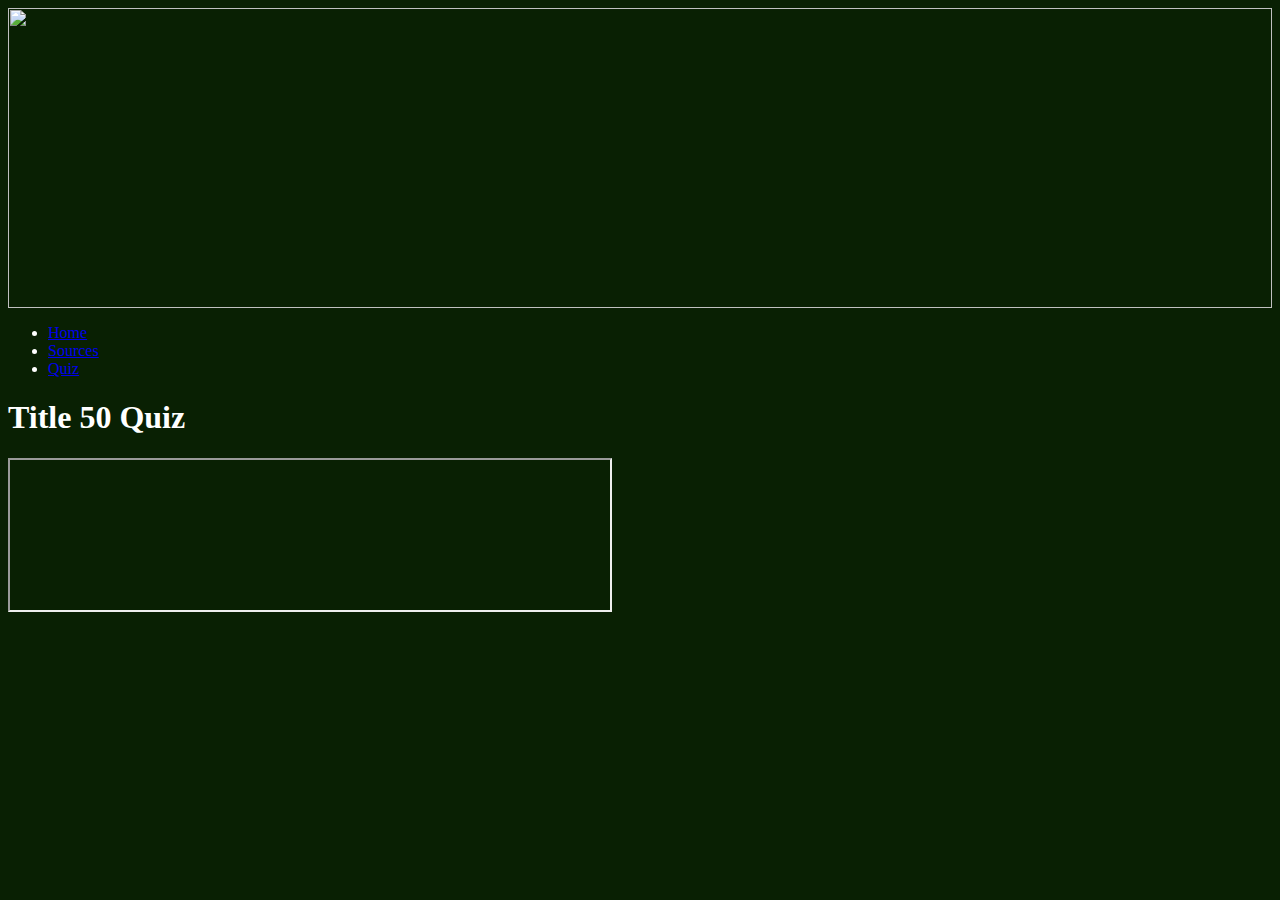
==== quiz.html @ 50a74fbf "Update quiz.html" ====
<!DOCTYPE = html>
<!-- NAME: Brooks Johnson
     PROG PURPOSE: NA
 -->
<html lang = "en">
    <title>War and National Defense</title>
    <link rel="stylesheet" href="styles.css">
    <head>
    <body style ="color: #ffffff; background-color: #092003; font-family: Lucida Sansw; " >
        <img src="soldier.PNG" width="100%" height="300px">
            <ul>
                <li><a href="home.html">Home</a></li>
                <li><a href="sources.html">Sources</a></li>
                <li><a href="quiz.html">Quiz</a></li>
            </ul>
        </head>
            <h1>Title 50 Quiz</h1>
            <iframe width = "600">https://forms.gle/aYrxum78WrB2mVLe6</iframe>
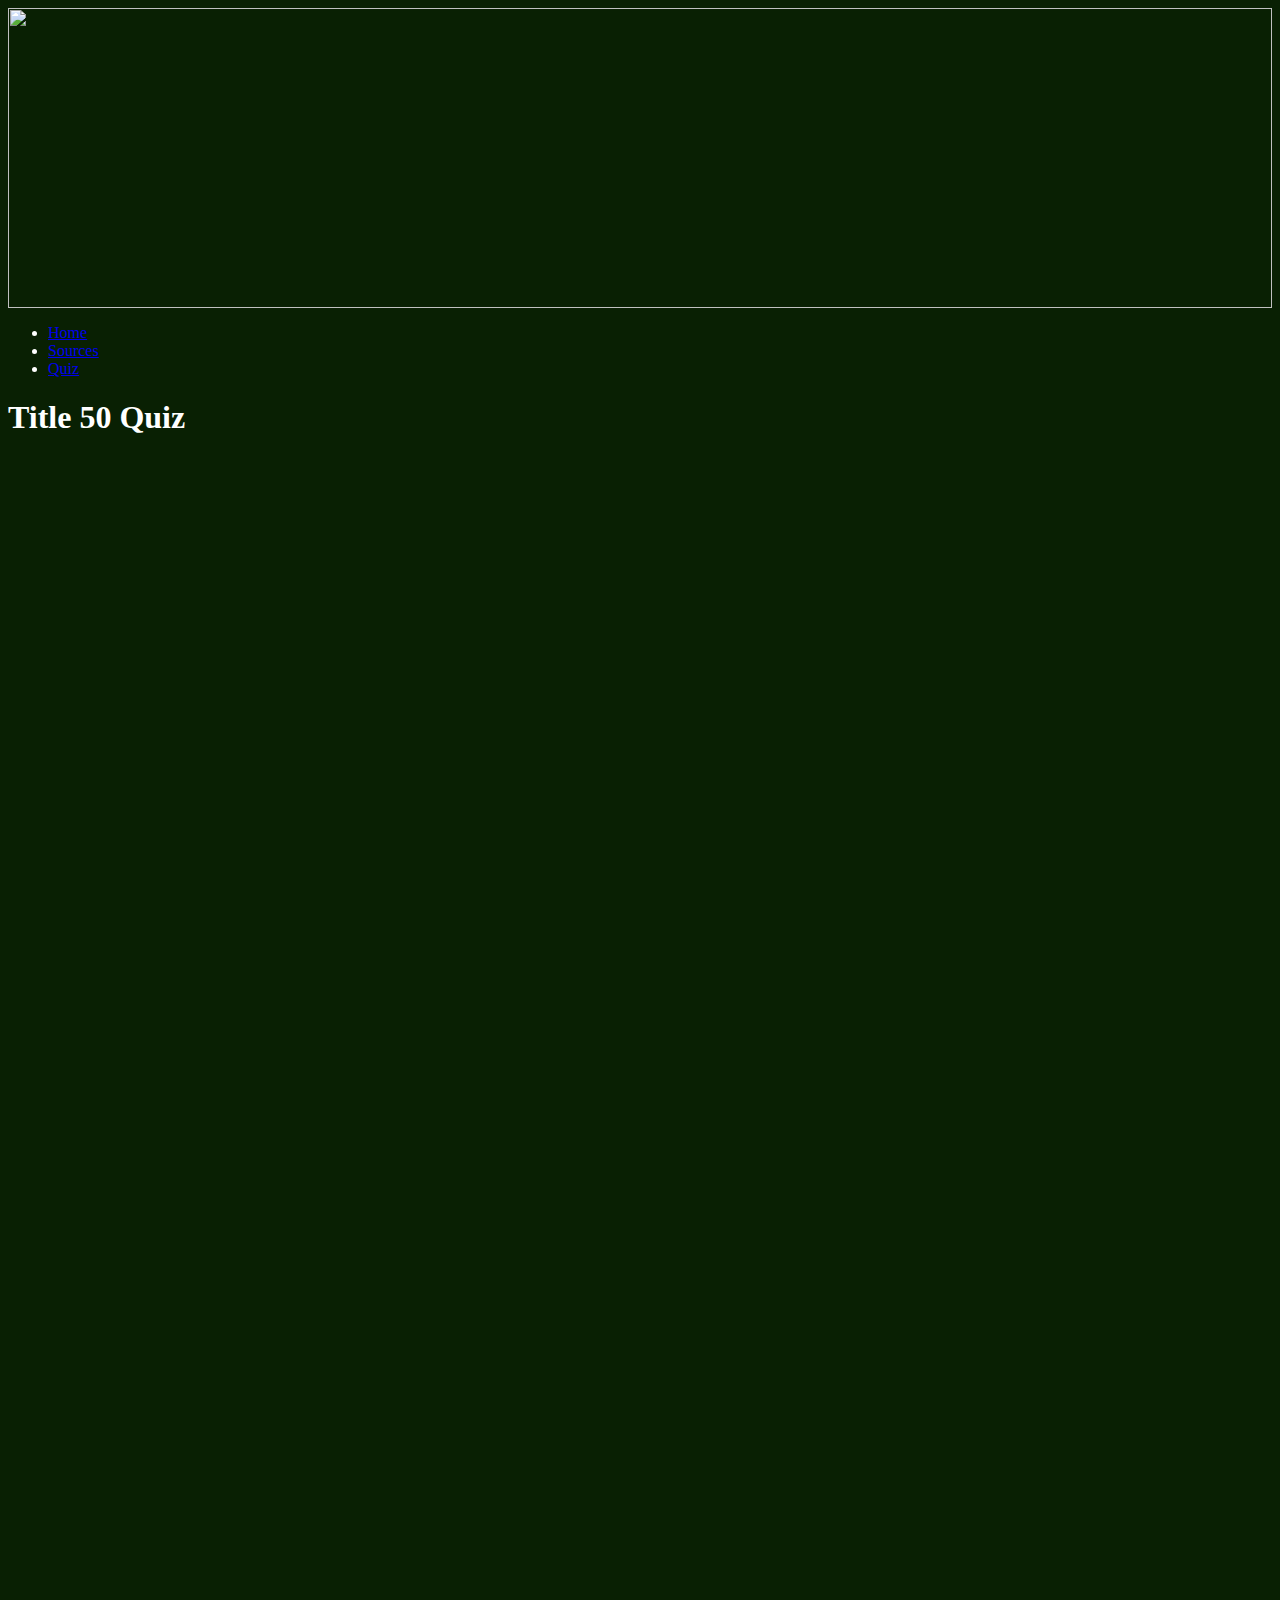
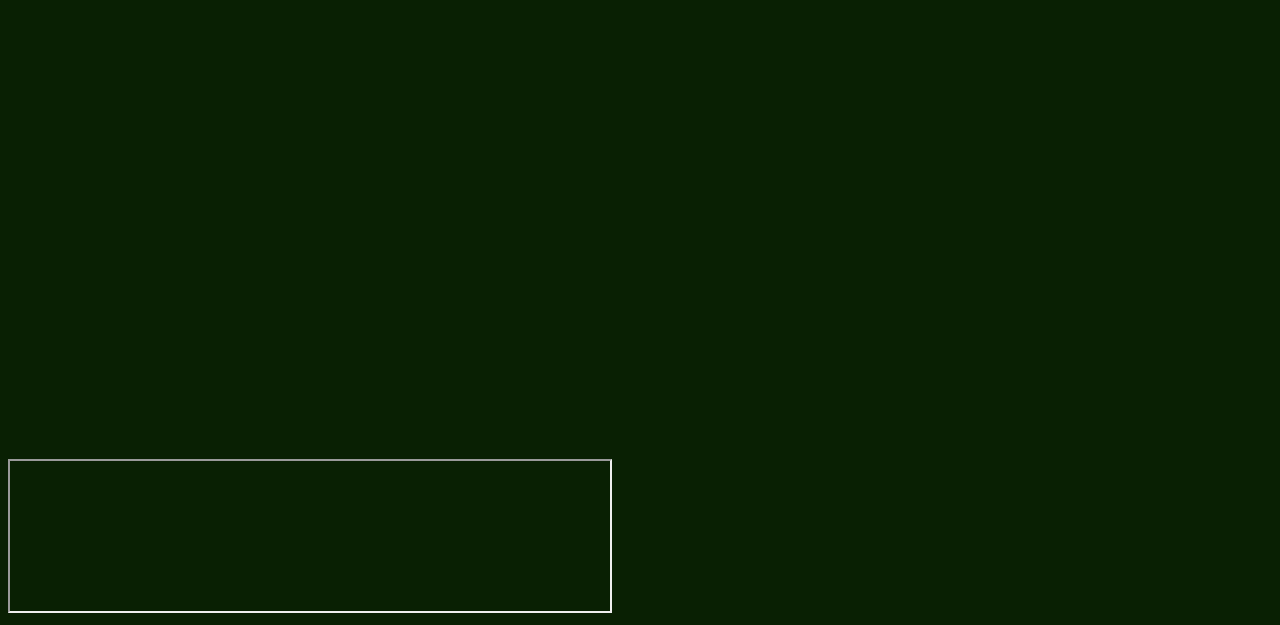
==== commit 586911ba: "Update quiz.html" ====
--- a/quiz.html
+++ b/quiz.html
@@ -16,3 +16,5 @@
         </head>
             <h1>Title 50 Quiz</h1>
             <iframe width = "600">https://forms.gle/aYrxum78WrB2mVLe6</iframe>
+            <iframe src="https://docs.google.com/forms/d/e/1FAIpQLSepEgzPbwSjbjKyBok9SxeaNQzmt6dGA9yjESy84PeAplHEIA/viewform?embedded=true" width="640" height="1755" frameborder="0" marginheight="0" marginwidth="0">Loading…</iframe>
+     </body>
